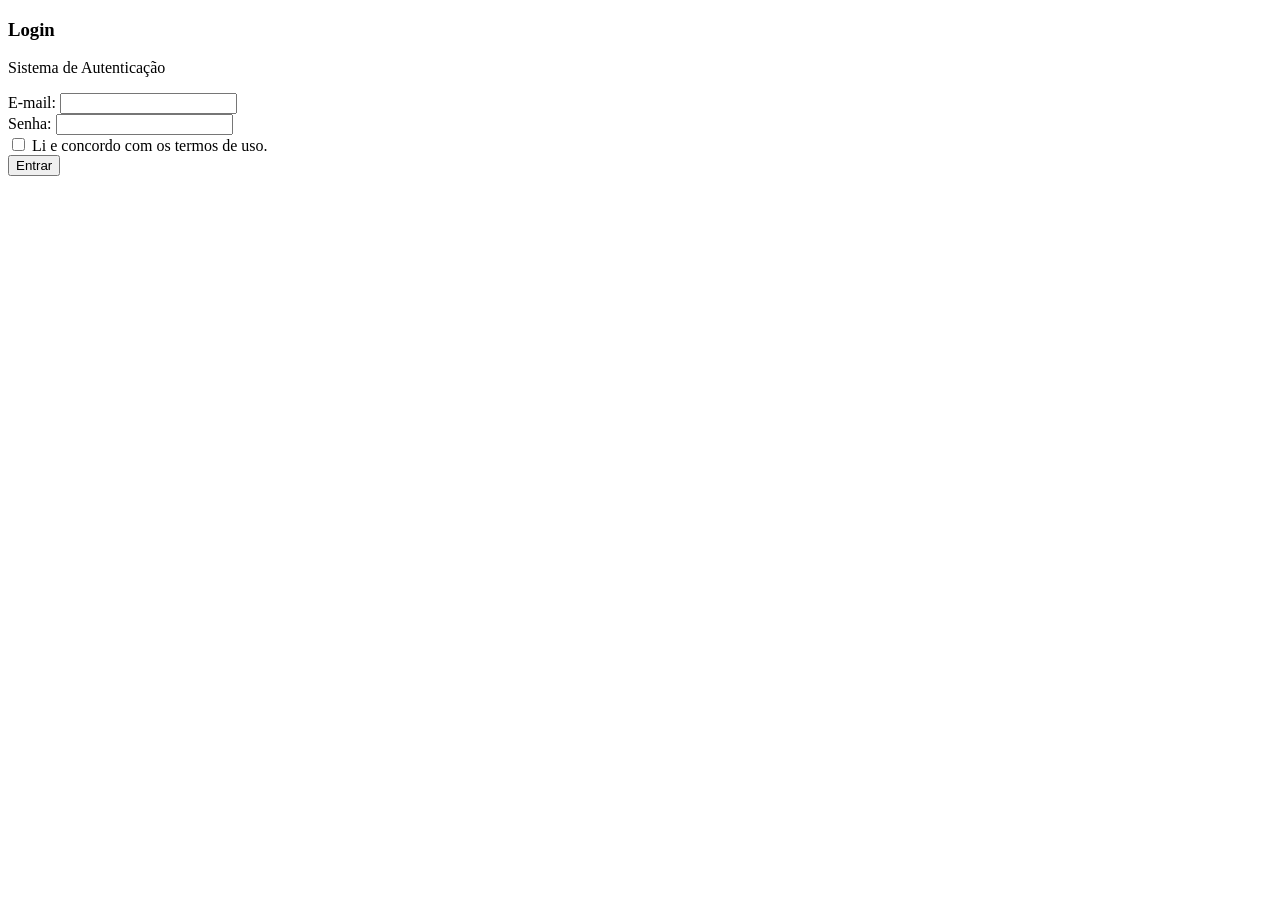
==== index.html @ bdeb0c69 "Primeiro Commit" ====
<!DOCTYPE html>
<html lang="pt-br">
<head>
    <meta charset="UTF-8">
    <meta name="viewport" content="width=device-width, initial-scale=1.0">
    <title>Tela de Login</title>
</head>
<body> 
    <div>
        <h3>Login</h3>
        <p>Sistema de Autenticação</p>

        <div>
            <label for="email">E-mail:</label>
            <input type="text" id="email">
        </div>
        
        <div>
            <label for="senha">Senha: </label>
            <input type="password" id="senha">
        </div>

        <div>
            <input type="checkbox" id="termodeuso" >
            <label for="termodeuso">Li e concordo com os termos de uso.</label>
        </div>

        <div>
            <button type="button">Entrar</button>
        </div>
    </div>
</body>
</html>
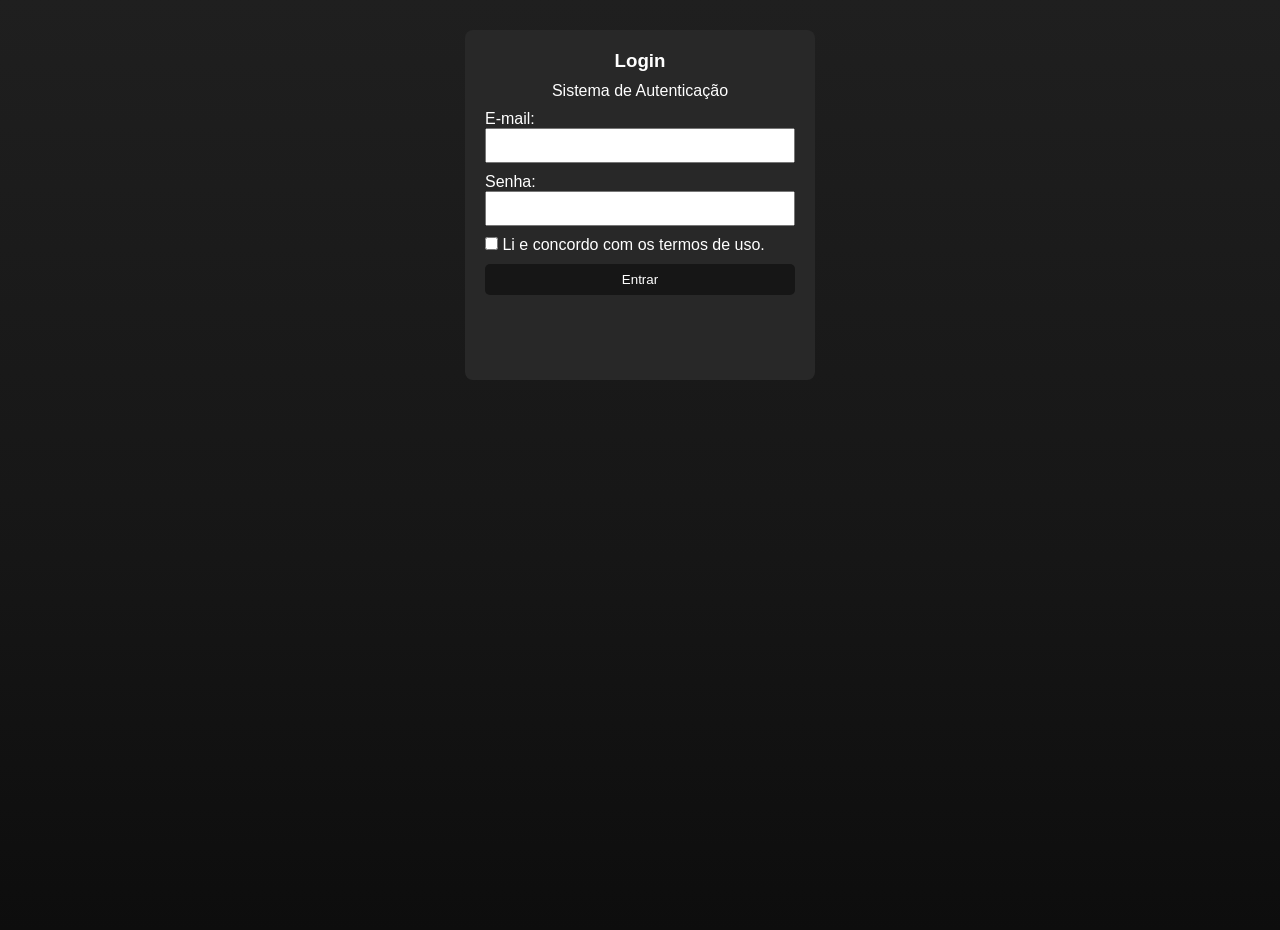
==== commit 03883612: "Css Aplicado" ====
--- a/index.html
+++ b/index.html
@@ -4,9 +4,63 @@
     <meta charset="UTF-8">
     <meta name="viewport" content="width=device-width, initial-scale=1.0">
     <title>Tela de Login</title>
+    <style>
+        *{
+            margin: 0;
+            padding: 0;
+            box-sizing: border-box;
+        }
+
+        body{
+            background: linear-gradient(180deg,#1f1f1f 0%, #161616 60% ,#0d0d0d 100%);
+            height: 100vh;
+            margin: 0;
+            font-family: Arial, Helvetica, sans-serif;
+        }
+        .box-login{
+            background-color: #282828;
+            width: 350px;
+            height: 350px;
+            border-radius: 8px;
+            margin: 30px auto;
+            padding: 20px;
+        
+        }
+        
+
+        h3, p {
+            color: #fff;
+            text-align: center;
+            margin-bottom: 10px;
+        }
+
+        #email, #senha {
+            
+            width: 100%;
+            margin-bottom: 10px;
+            padding: 8px;
+
+        }
+
+        label {
+            color: #fff;
+        }
+
+        button {
+            width: 100%;
+            padding: 8px;
+            margin-top: 10px;
+            background-color: #161616;
+            color: #fff;
+            border-radius: 5px;
+            border: none;
+            cursor: pointer;
+        }
+
+    </style>
 </head>
 <body> 
-    <div>
+    <div class="box-login">
         <h3>Login</h3>
         <p>Sistema de Autenticação</p>
 
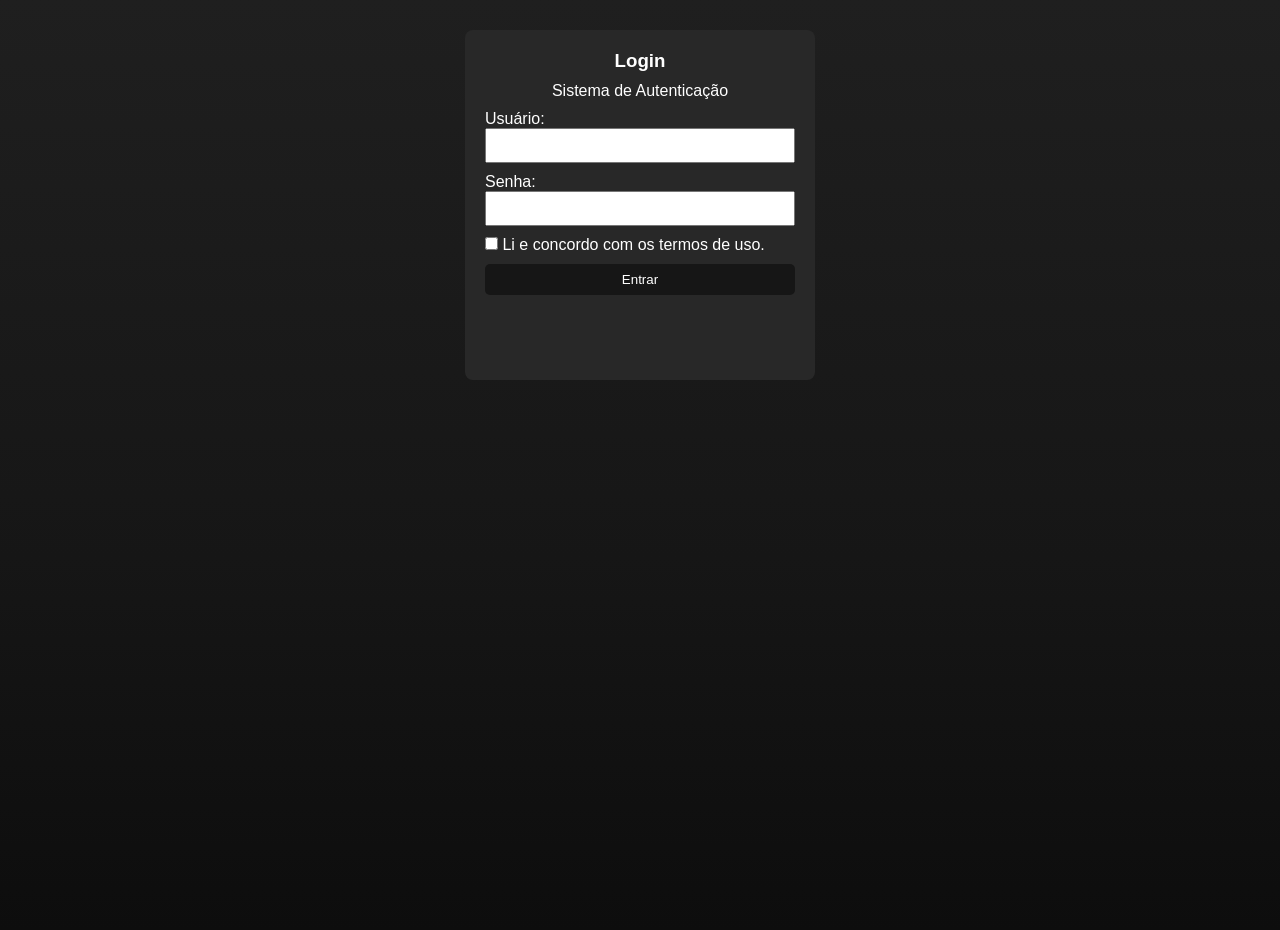
==== commit 469d28f2: "JS Aplicado" ====
--- a/index.html
+++ b/index.html
@@ -34,7 +34,7 @@
             margin-bottom: 10px;
         }
 
-        #email, #senha {
+        #user, #senha {
             
             width: 100%;
             margin-bottom: 10px;
@@ -65,12 +65,12 @@
         <p>Sistema de Autenticação</p>
 
         <div>
-            <label for="email">E-mail:</label>
-            <input type="text" id="email">
+            <label for="user">Usuário:</label>
+            <input type="text" id="user">
         </div>
         
         <div>
-            <label for="senha">Senha: </label>
+            <label for="senha">Senha:</label>
             <input type="password" id="senha">
         </div>
 
@@ -80,8 +80,40 @@
         </div>
 
         <div>
-            <button type="button">Entrar</button>
+            <button type="button" onclick="logar()">Entrar</button>
         </div>
     </div>
+
+    <Script>
+        function logar() {
+            let var_user = document.querySelector('#user').value;
+            let var_senha = document.querySelector('#senha').value;
+            let var_termos = document.querySelector('#termodeuso').checked
+            
+            if ( var_user == '' ) {
+                alert("O Campo Usuário é Obrigatório!");
+                return
+            }
+
+            if (var_senha == '' ) {
+                alert("O Campo Senha é Obrigatório!");
+                return
+            }
+
+            if (var_termos == false) {
+                alert("É necessário Ler e Aceitar os termos.")
+                return
+            } 
+
+            if (var_user == "admin" && var_senha == "admin" && var_termos == true) {
+                alert ("Admin Logado com Sucesso!");
+            }
+            else {
+                alert("Usuário e Senha incorretos!");
+            }
+
+        }
+
+    </Script>
 </body>
 </html> 
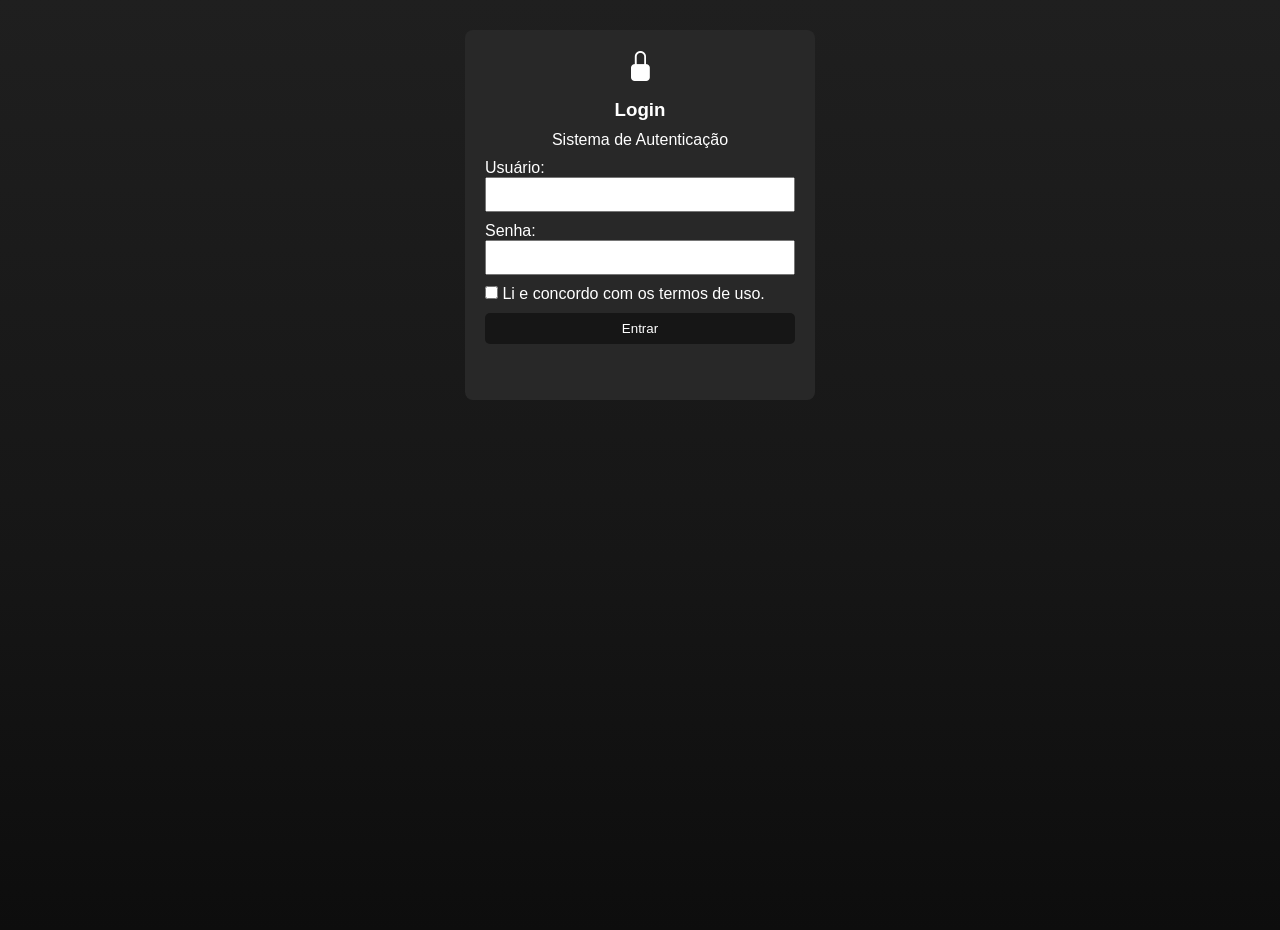
==== commit 4fbde89b: "feat: simulação de banco de dados e nova página" ====
--- a/index.html
+++ b/index.html
@@ -4,6 +4,7 @@
     <meta charset="UTF-8">
     <meta name="viewport" content="width=device-width, initial-scale=1.0">
     <title>Tela de Login</title>
+    <link rel="stylesheet" href="https://cdn.jsdelivr.net/npm/bootstrap-icons@1.13.1/font/bootstrap-icons.min.css">
     <style>
         *{
             margin: 0;
@@ -20,7 +21,7 @@
         .box-login{
             background-color: #282828;
             width: 350px;
-            height: 350px;
+            height: 370px;
             border-radius: 8px;
             margin: 30px auto;
             padding: 20px;
@@ -57,10 +58,19 @@
             cursor: pointer;
         }
 
+        .bi-lock-fill{
+            text-align: center;
+            font-size: 30px;
+            display: block;
+            color: #fff;
+            margin-bottom: 15px;
+        }
+
     </style>
 </head>
 <body> 
     <div class="box-login">
+        <i class="bi bi-lock-fill"></i>
         <h3>Login</h3>
         <p>Sistema de Autenticação</p>
 
@@ -85,6 +95,16 @@
     </div>
 
     <Script>
+
+        //Simulação de Banco de Dados com Lista de Objetos
+        let usuarios = [
+            { var_user: "Fabio", var_email: "fabio@email.com", var_senha: "fa123456" },
+            { var_user: "Daniel", var_email: "daniel@email.com", var_senha: "da123456" },
+            { var_user: "Barney", var_email: "barney@email.com", var_senha: "ba123456" },
+            { var_user: "admin", var_email: "admin@email.com", var_senha: "admin" },     
+        ]
+
+
         function logar() {
             let var_user = document.querySelector('#user').value;
             let var_senha = document.querySelector('#senha').value;
@@ -104,13 +124,29 @@
                 alert("É necessário Ler e Aceitar os termos.")
                 return
             } 
+            
+            
+            //Validando se o User e Senha inseridos são iguais aos que estão na simulação de banco de dados...Ao ser verdadeiro, ele retorna. 
+            let UsuarioEncontrado = usuarios.find(item => {
+               return item.var_user === var_user && item.var_senha === var_senha
+            })
 
-            if (var_user == "admin" && var_senha == "admin" && var_termos == true) {
-                alert ("Admin Logado com Sucesso!");
+            if (UsuarioEncontrado) {
+                //alert ("Usuario Logado com Sucesso!");
+                window.location.href = "home.html";
             }
             else {
                 alert("Usuário e Senha incorretos!");
             }
+
+
+            //Ocultando o comando pra não gerar conflito. Comando antigo. antes de 19/04/26
+            //if (var_user == "admin" && var_senha == "admin" && var_termos == true) {
+            //    alert ("Admin Logado com Sucesso!");
+            //}
+            //else {
+            //    alert("Usuário e Senha incorretos!");
+            //}
 
         }
 
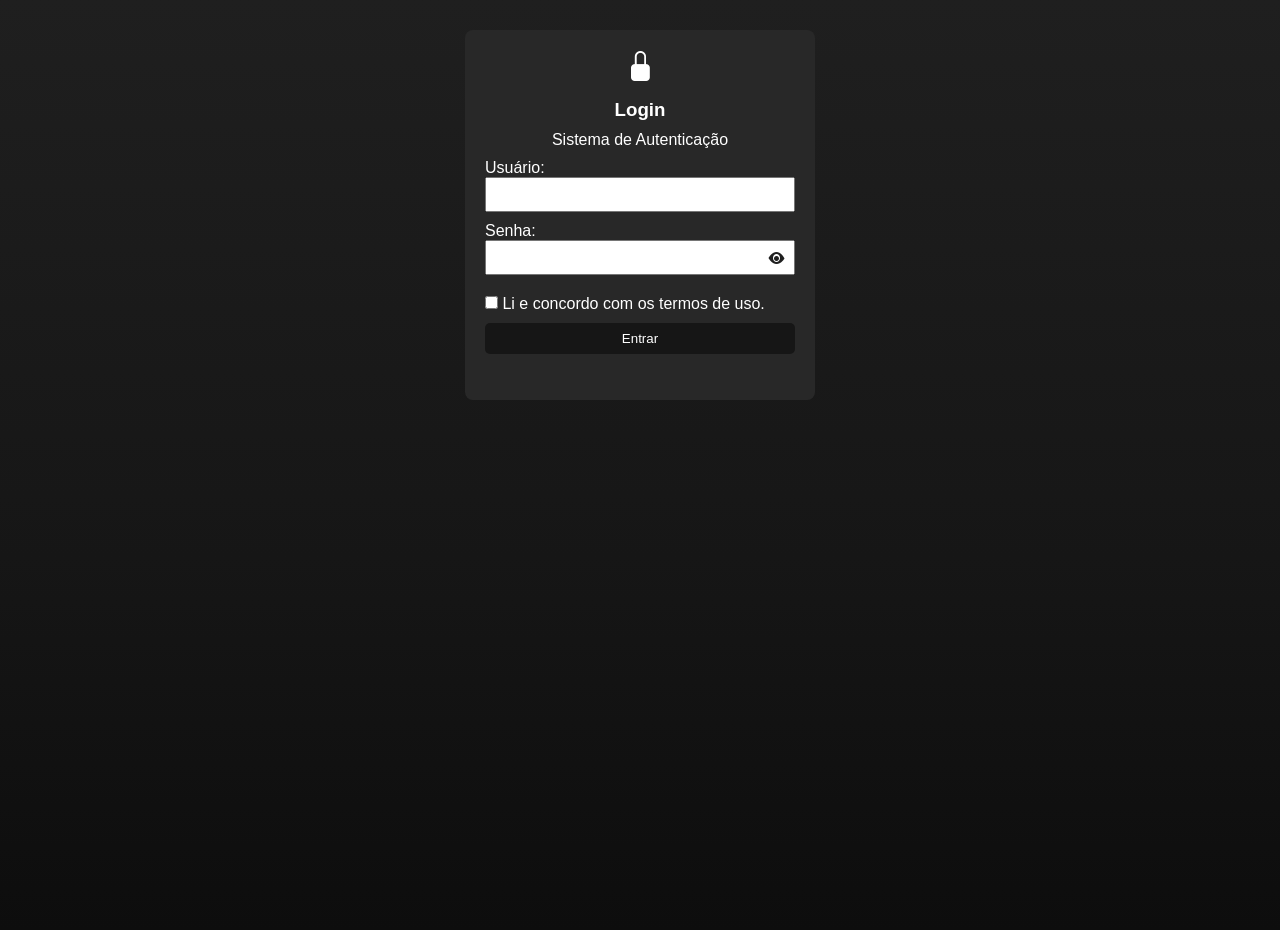
==== commit 244f9f70: "feat: toggle password visibility" ====
--- a/index.html
+++ b/index.html
@@ -43,6 +43,11 @@
 
         }
 
+        #senha {
+            width: 100%;
+            padding-right: 30px;
+        }
+
         label {
             color: #fff;
         }
@@ -64,6 +69,44 @@
             display: block;
             color: #fff;
             margin-bottom: 15px;
+        }
+
+        .Userbox input:focus-visible {
+            outline: none;
+        }
+    
+        /* Alinhando o Eye com o box da Senha */
+
+        .passwordbox-wrapper{
+            position: relative;
+            width: 100%;
+            margin-bottom: 10px;
+        }
+
+        .passwordbox input:focus-visible{
+            outline: none;
+        }
+
+        .passwordbox {
+            position: relative;
+            width: 310px 35px;
+            margin-bottom: 10px;
+        }
+
+        .passwordbox i {
+            position: absolute;
+            right: 10px;
+            color: #1f1f1f;
+            top: 50%;
+            transform: translateY(-50%);
+            cursor: pointer;
+            padding-bottom: 8px;
+        }
+
+        .passwordbox input {
+            width: 100%;
+            padding-right: 35px;
+            box-sizing: border-box;
         }
 
     </style>
@@ -74,14 +117,17 @@
         <h3>Login</h3>
         <p>Sistema de Autenticação</p>
 
-        <div>
+        <div class="Userbox">
             <label for="user">Usuário:</label>
             <input type="text" id="user">
         </div>
         
-        <div>
+        <div class="password-wrapper">
             <label for="senha">Senha:</label>
-            <input type="password" id="senha">
+            <div  class="passwordbox">
+                  <input type="password" id="senha" >
+                  <i id="toggleSenha" class="bi bi-eye-fill"></i>
+             </div>
         </div>
 
         <div>
@@ -95,6 +141,36 @@
     </div>
 
     <Script>
+
+        //Criando o Botão do olhinho e Mudando ele
+        let Eye = document.querySelector('#toggleSenha');
+        let mudando_tipo = document.querySelector("#senha");
+
+        //Adicionando a função do clique
+        Eye.addEventListener("click", function() {
+             if (mudando_tipo.type === "password") {
+                mudando_tipo.type = "text" 
+                Eye.classList.add('bi-eye-slash-fill')
+                 Eye.classList.remove('bi-eye-fill')
+             }
+             else {
+                mudando_tipo.type = "password"
+                 Eye.classList.remove('bi-eye-slash-fill')
+                 Eye.classList.add('bi-eye-fill')
+             }
+
+             
+       if (mudando_tipo.type === "password") {
+        Eye.classList.toggle('bi bi-eye-fill')
+       } 
+       else {
+        
+       }
+    
+       });
+
+
+        
 
         //Simulação de Banco de Dados com Lista de Objetos
         let usuarios = [
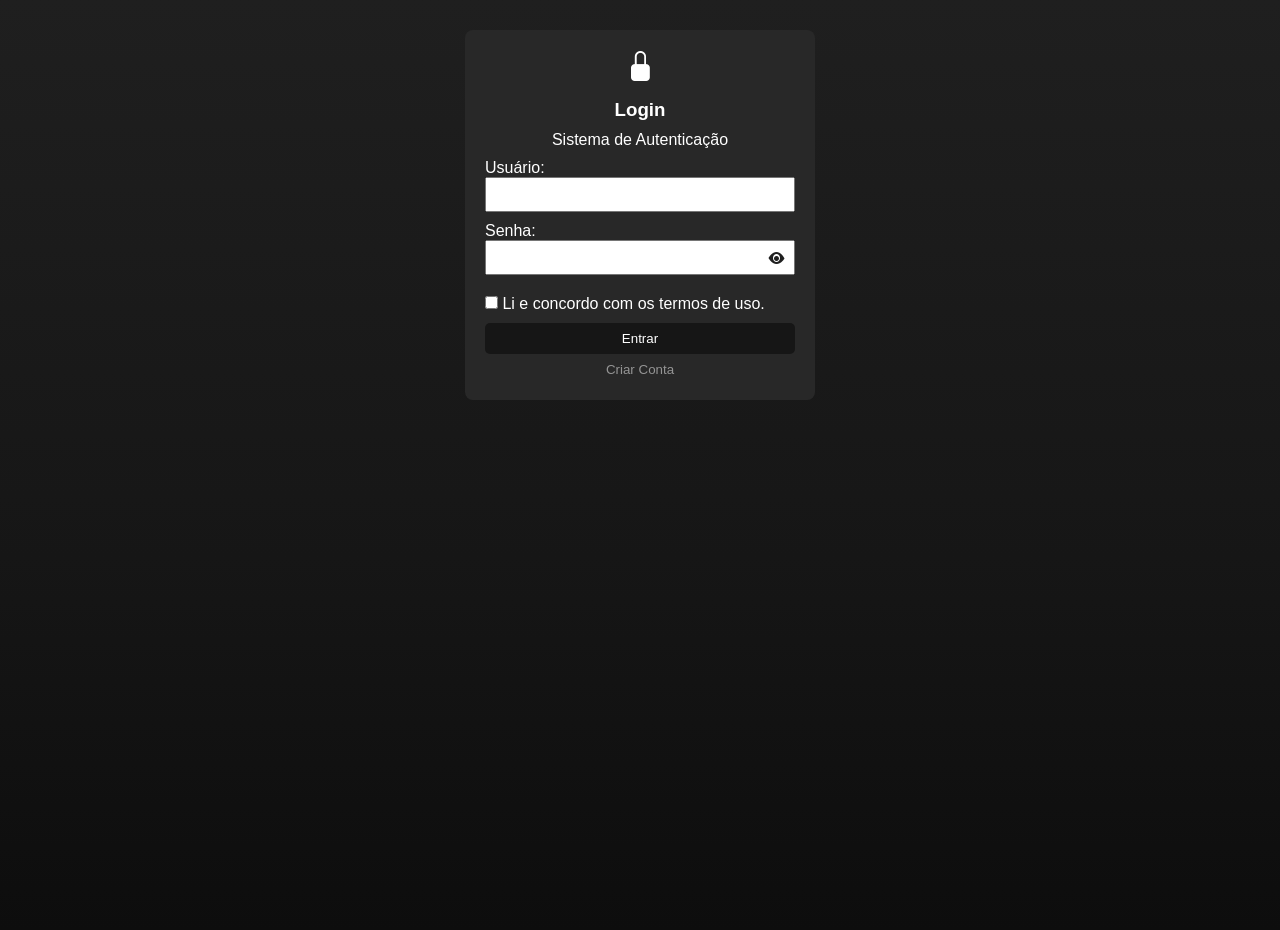
==== commit 76ed8b14: "adding Login and Sign up toggle" ====
--- a/index.html
+++ b/index.html
@@ -5,112 +5,9 @@
     <meta name="viewport" content="width=device-width, initial-scale=1.0">
     <title>Tela de Login</title>
     <link rel="stylesheet" href="https://cdn.jsdelivr.net/npm/bootstrap-icons@1.13.1/font/bootstrap-icons.min.css">
-    <style>
-        *{
-            margin: 0;
-            padding: 0;
-            box-sizing: border-box;
-        }
+    <link rel="stylesheet" href="Style.css"/>
+</head>
 
-        body{
-            background: linear-gradient(180deg,#1f1f1f 0%, #161616 60% ,#0d0d0d 100%);
-            height: 100vh;
-            margin: 0;
-            font-family: Arial, Helvetica, sans-serif;
-        }
-        .box-login{
-            background-color: #282828;
-            width: 350px;
-            height: 370px;
-            border-radius: 8px;
-            margin: 30px auto;
-            padding: 20px;
-        
-        }
-        
-
-        h3, p {
-            color: #fff;
-            text-align: center;
-            margin-bottom: 10px;
-        }
-
-        #user, #senha {
-            
-            width: 100%;
-            margin-bottom: 10px;
-            padding: 8px;
-
-        }
-
-        #senha {
-            width: 100%;
-            padding-right: 30px;
-        }
-
-        label {
-            color: #fff;
-        }
-
-        button {
-            width: 100%;
-            padding: 8px;
-            margin-top: 10px;
-            background-color: #161616;
-            color: #fff;
-            border-radius: 5px;
-            border: none;
-            cursor: pointer;
-        }
-
-        .bi-lock-fill{
-            text-align: center;
-            font-size: 30px;
-            display: block;
-            color: #fff;
-            margin-bottom: 15px;
-        }
-
-        .Userbox input:focus-visible {
-            outline: none;
-        }
-    
-        /* Alinhando o Eye com o box da Senha */
-
-        .passwordbox-wrapper{
-            position: relative;
-            width: 100%;
-            margin-bottom: 10px;
-        }
-
-        .passwordbox input:focus-visible{
-            outline: none;
-        }
-
-        .passwordbox {
-            position: relative;
-            width: 310px 35px;
-            margin-bottom: 10px;
-        }
-
-        .passwordbox i {
-            position: absolute;
-            right: 10px;
-            color: #1f1f1f;
-            top: 50%;
-            transform: translateY(-50%);
-            cursor: pointer;
-            padding-bottom: 8px;
-        }
-
-        .passwordbox input {
-            width: 100%;
-            padding-right: 35px;
-            box-sizing: border-box;
-        }
-
-    </style>
-</head>
 <body> 
     <div class="box-login">
         <i class="bi bi-lock-fill"></i>
@@ -136,96 +33,16 @@
         </div>
 
         <div>
-            <button type="button" onclick="logar()">Entrar</button>
+            <button  id="login-bt" class="logar" type="button" onclick="logar()">Entrar</button>
+        </div>
+        <div>
+            <button id="cadastro-bt" class="cadastro" type="button" onclick="cadastro()">Criar Conta</button>
         </div>
     </div>
 
-    <Script>
-
-        //Criando o Botão do olhinho e Mudando ele
-        let Eye = document.querySelector('#toggleSenha');
-        let mudando_tipo = document.querySelector("#senha");
-
-        //Adicionando a função do clique
-        Eye.addEventListener("click", function() {
-             if (mudando_tipo.type === "password") {
-                mudando_tipo.type = "text" 
-                Eye.classList.add('bi-eye-slash-fill')
-                 Eye.classList.remove('bi-eye-fill')
-             }
-             else {
-                mudando_tipo.type = "password"
-                 Eye.classList.remove('bi-eye-slash-fill')
-                 Eye.classList.add('bi-eye-fill')
-             }
-
-             
-       if (mudando_tipo.type === "password") {
-        Eye.classList.toggle('bi bi-eye-fill')
-       } 
-       else {
-        
-       }
-    
-       });
-
-
-        
-
-        //Simulação de Banco de Dados com Lista de Objetos
-        let usuarios = [
-            { var_user: "Fabio", var_email: "fabio@email.com", var_senha: "fa123456" },
-            { var_user: "Daniel", var_email: "daniel@email.com", var_senha: "da123456" },
-            { var_user: "Barney", var_email: "barney@email.com", var_senha: "ba123456" },
-            { var_user: "admin", var_email: "admin@email.com", var_senha: "admin" },     
-        ]
-
-
-        function logar() {
-            let var_user = document.querySelector('#user').value;
-            let var_senha = document.querySelector('#senha').value;
-            let var_termos = document.querySelector('#termodeuso').checked
-            
-            if ( var_user == '' ) {
-                alert("O Campo Usuário é Obrigatório!");
-                return
-            }
-
-            if (var_senha == '' ) {
-                alert("O Campo Senha é Obrigatório!");
-                return
-            }
-
-            if (var_termos == false) {
-                alert("É necessário Ler e Aceitar os termos.")
-                return
-            } 
-            
-            
-            //Validando se o User e Senha inseridos são iguais aos que estão na simulação de banco de dados...Ao ser verdadeiro, ele retorna. 
-            let UsuarioEncontrado = usuarios.find(item => {
-               return item.var_user === var_user && item.var_senha === var_senha
-            })
-
-            if (UsuarioEncontrado) {
-                //alert ("Usuario Logado com Sucesso!");
-                window.location.href = "home.html";
-            }
-            else {
-                alert("Usuário e Senha incorretos!");
-            }
-
-
-            //Ocultando o comando pra não gerar conflito. Comando antigo. antes de 19/04/26
-            //if (var_user == "admin" && var_senha == "admin" && var_termos == true) {
-            //    alert ("Admin Logado com Sucesso!");
-            //}
-            //else {
-            //    alert("Usuário e Senha incorretos!");
-            //}
-
-        }
+    <Script src="login.js">
 
     </Script>
 </body>
+
 </html> 
--- a/Style.css
+++ b/Style.css
@@ -0,0 +1,121 @@
+        *{
+            margin: 0;
+            padding: 0;
+            box-sizing: border-box;
+        }
+
+        body{
+            background: linear-gradient(180deg,#1f1f1f 0%, #161616 60% ,#0d0d0d 100%);
+            height: 100vh;
+            margin: 0;
+            font-family: Arial, Helvetica, sans-serif;
+        }
+        .box-login{
+            background-color: #282828;
+            width: 350px;
+            height: 370px;
+            border-radius: 8px;
+            margin: 30px auto;
+            padding: 20px;
+        
+        }
+        
+
+        h3, p {
+            color: #fff;
+            text-align: center;
+            margin-bottom: 10px;
+        }
+
+        #user, #senha {
+            
+            width: 100%;
+            margin-bottom: 10px;
+            padding: 8px;
+
+        }
+
+        #senha {
+            width: 100%;
+            padding-right: 30px;
+        }
+
+        label {
+            color: #fff;
+        }
+
+        .cadastro{
+            width: 100%;
+            padding: 8px;
+            margin-bottom: 10px;
+            background-color: #282828;
+            color: #fff;
+            opacity: 0.5;
+            transition: 0.3s;
+            border: none;
+            cursor: pointer;
+        }
+        .cadastro:hover{
+            opacity: 1;
+        }
+
+        .logar{
+            width: 100%;
+            padding: 8px;
+            margin-top: 10px;
+            background-color: #161616;
+            color: #fff;
+            border-radius: 5px;
+            border: none;
+            cursor: pointer;
+        }
+
+        
+
+        .bi-lock-fill{
+            text-align: center;
+            font-size: 30px;
+            display: block;
+            color: #fff;
+            margin-bottom: 15px;
+        }
+
+        .Userbox input:focus-visible {
+            outline: none;
+        }
+    
+        /* Alinhando o Eye com o box da Senha */
+
+        .passwordbox-wrapper{
+            position: relative;
+            width: 100%;
+            margin-bottom: 10px;
+        }
+
+        .passwordbox input:focus-visible{
+            outline: none;
+        }
+
+        .passwordbox {
+            position: relative;
+            width: 310px 35px;
+            margin-bottom: 10px;
+        }
+
+        .passwordbox i {
+            position: absolute;
+            right: 10px;
+            color: #1f1f1f;
+            top: 50%;
+            transform: translateY(-50%);
+            cursor: pointer;
+            padding-bottom: 8px;
+        }
+
+        .passwordbox input {
+            width: 100%;
+            padding-right: 35px;
+            box-sizing: border-box;
+        }
+
+  
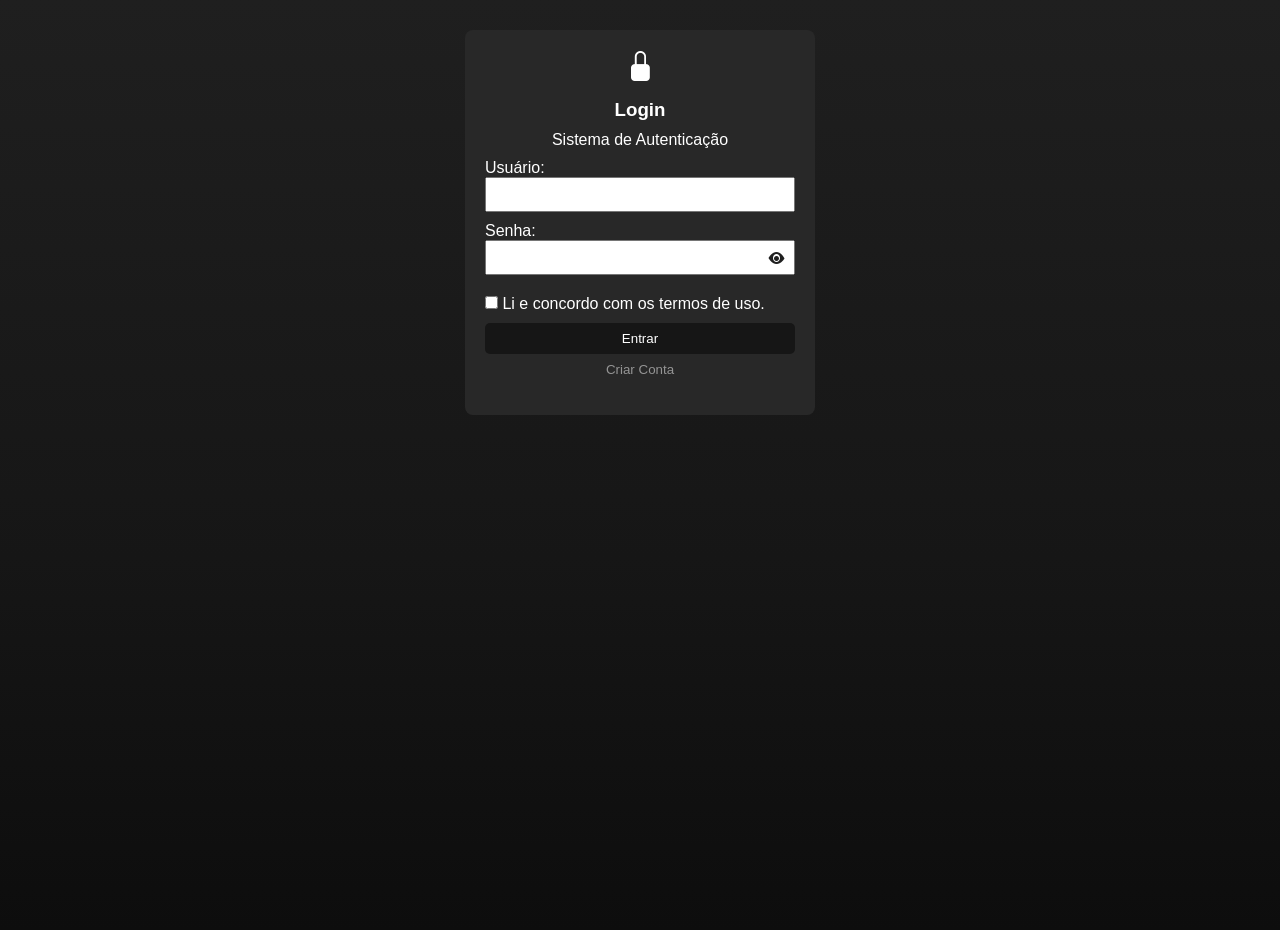
==== commit c2ba3306: "Fix Cadastro-mode" ====
--- a/index.html
+++ b/index.html
@@ -9,6 +9,11 @@
 </head>
 
 <body> 
+
+
+
+
+
     <div class="box-login">
         <i class="bi bi-lock-fill"></i>
         <h3>Login</h3>
@@ -27,18 +32,60 @@
              </div>
         </div>
 
+
+
+    <div id="camposCadastro">
+    <div class="emailbox">
+        <label for="email">Email:</label>
+        <input type="email" id="email">
+    </div>
+
+
+    <div class="confirm-password">
+        <label for="confirmSenha">Confirmar Senha:</label>
+        <div  class="passwordbox">
+        <input type="password" id="confirmSenha">
+        <i id="toggleConfirmSenha" class="bi bi-eye-fill"></i>
+        </div>
+    </div>
+    </div>
+
+
+
+
+
+
+
+
+
+
+
+
+        
+
+
+
         <div>
             <input type="checkbox" id="termodeuso" >
             <label for="termodeuso">Li e concordo com os termos de uso.</label>
         </div>
 
+
+
+        
         <div>
-            <button  id="login-bt" class="logar" type="button" onclick="logar()">Entrar</button>
+            <button  id="login-bt" class="logar" type="button">Entrar</button>
         </div>
+
+
         <div>
-            <button id="cadastro-bt" class="cadastro" type="button" onclick="cadastro()">Criar Conta</button>
+            <button id="cadastro-bt" class="cadastro" type="button">Criar Conta</button>
         </div>
+
+
+        
     </div>
+    
 
     <Script src="login.js">
 
--- a/Style.css
+++ b/Style.css
@@ -10,10 +10,15 @@
             margin: 0;
             font-family: Arial, Helvetica, sans-serif;
         }
+
+        #camposCadastro {
+            display: none;
+        
+        }
         .box-login{
             background-color: #282828;
             width: 350px;
-            height: 370px;
+            min-height: 370px;
             border-radius: 8px;
             margin: 30px auto;
             padding: 20px;
@@ -27,7 +32,7 @@
             margin-bottom: 10px;
         }
 
-        #user, #senha {
+        #user, #senha, #confirmSenha, #email {
             
             width: 100%;
             margin-bottom: 10px;
